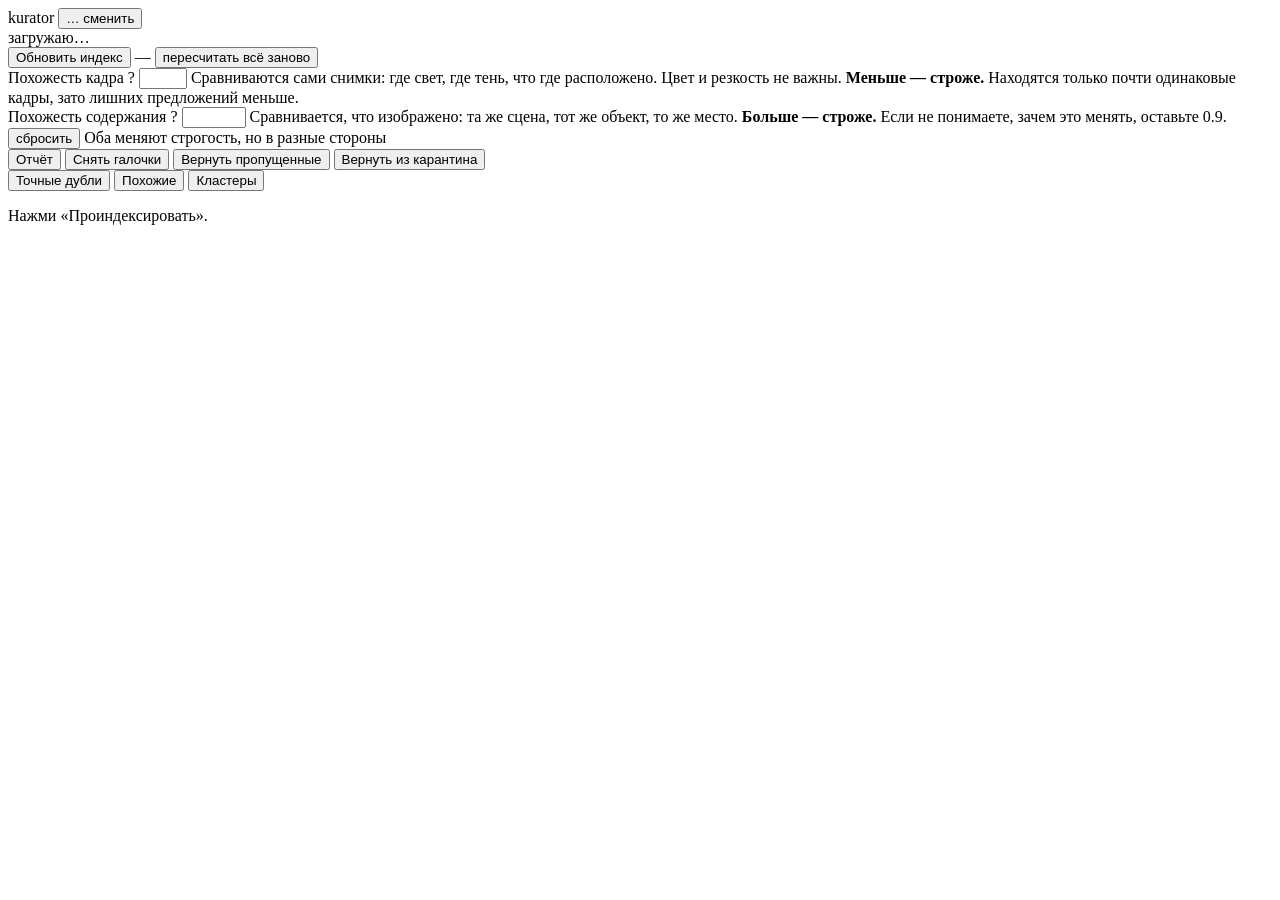
==== src/kurator/web/assets/index.html @ 90355839 "Развести галочки, пропуски и карантин; откат по конкретной группе Названное разными словами оказалос" ====
<!doctype html>
<html lang="ru">
<head>
<meta charset="utf-8">
<meta name="viewport" content="width=device-width, initial-scale=1">
<title>kurator</title>
<link rel="stylesheet" href="/style.css">
</head>
<body>
<header>
  <div class="brand">
    <span class="logo">kurator</span>
    <button class="root" id="btn-root" title="Сменить папку с фотографиями">
      <span class="rooticon" aria-hidden="true"></span>
      <span class="rootpath" id="rootpath">…</span>
      <span class="rootchev" aria-hidden="true">сменить</span>
    </button>
  </div>
  <div class="stats" id="stats">загружаю…</div>
</header>

<section class="bar">
  <button id="btn-index" class="primary">Обновить индекс</button>
  <span class="indexnote" id="indexnote">—</span>
  <button id="btn-reindex" class="linklike" title="Заново посчитать все хеши и эмбеддинги">пересчитать всё заново</button>
  <div class="params">
    <div class="param">
      <span class="plabel">
        <label for="phash">Похожесть кадра</label>
        <span class="q" tabindex="0" role="button" aria-describedby="hint-phash">?</span>
      </span>
      <input type="number" id="phash" min="0" max="20" step="1">
      <span class="hint" id="hint-phash">
        Сравниваются сами снимки: где свет, где тень, что где расположено.
        Цвет и резкость не важны.
        <b>Меньше — строже.</b> Находятся только почти одинаковые кадры,
        зато лишних предложений меньше.
      </span>
    </div>

    <div class="param">
      <span class="plabel">
        <label for="cosine">Похожесть содержания</label>
        <span class="q" tabindex="0" role="button" aria-describedby="hint-cosine">?</span>
      </span>
      <input type="number" id="cosine" min="0.5" max="1" step="0.01">
      <span class="hint" id="hint-cosine">
        Сравнивается, что изображено: та же сцена, тот же объект, то же место.
        <b>Больше — строже.</b> Если не понимаете, зачем это менять,
        оставьте 0.9.
      </span>
    </div>

    <button id="btn-factory" class="linklike" title="Вернуть заводские значения">
      сбросить</button>
    <span class="params-note">Оба меняют строгость,
      но в разные стороны</span>
  </div>
  <span class="spacer"></span>
  <button id="btn-report" class="ghost">Отчёт</button>
  <button id="btn-reset" class="ghost">Снять галочки</button>
  <button id="btn-unskip" class="ghost">Вернуть пропущенные</button>
  <button id="btn-undo" class="ghost">Вернуть из карантина</button>
</section>

<section class="progress" id="progress" hidden>
  <div class="fill" id="progress-fill"></div>
  <span id="progress-text"></span>
</section>

<dialog id="picker">
  <h2>Папка с фотографиями</h2>
  <p class="muted">После смены папки индекс будет построен заново для неё.</p>
  <div class="picker-list" id="picker-list"></div>
  <div class="picker-manual">
    <input type="text" id="picker-path" placeholder="или вставьте путь к папке" spellcheck="false">
    <button id="picker-go" class="primary">Перейти</button>
  </div>
  <div class="dialog-actions">
    <button id="picker-cancel" class="ghost">Отмена</button>
  </div>
</dialog>

<dialog id="rehash">
  <h2>Пересчитать всё заново</h2>
  <p class="muted" id="rehash-cost"></p>
  <p class="muted">Придётся заново посчитать хеши и эмбеддинги для всех файлов.
     Индекс останется на месте, но процесс небыстрый.</p>
  <div class="dialog-actions">
    <button id="rehash-cancel" class="ghost">Отмена</button>
    <button id="rehash-confirm" class="danger">Начать заново</button>
  </div>
</dialog>

<nav class="tabs">
  <button data-tab="exact" class="active">Точные дубли</button>
  <button data-tab="near-strong">Похожие</button>
  <button data-tab="clusters">Кластеры</button>
</nav>

<main id="main"><p class="empty">Нажми «Проиндексировать».</p></main>

<dialog id="plan">
  <h2>Перенос в карантин</h2>
  <p class="muted">Файлы не удаляются — переезжают в <code>_kurator_quarantine/</code>. Откат одной кнопкой.</p>
  <p id="plan-summary"></p>
  <ul id="plan-list"></ul>
  <div class="dialog-actions">
    <button id="plan-cancel" class="ghost">Отмена</button>
    <button id="plan-confirm" class="danger">Перенести</button>
  </div>
</dialog>

<div id="toast"></div>

<script>window.KURATOR_TOKEN = "__KURATOR_TOKEN__";</script>
<script src="/app.js"></script>
</body>
</html>
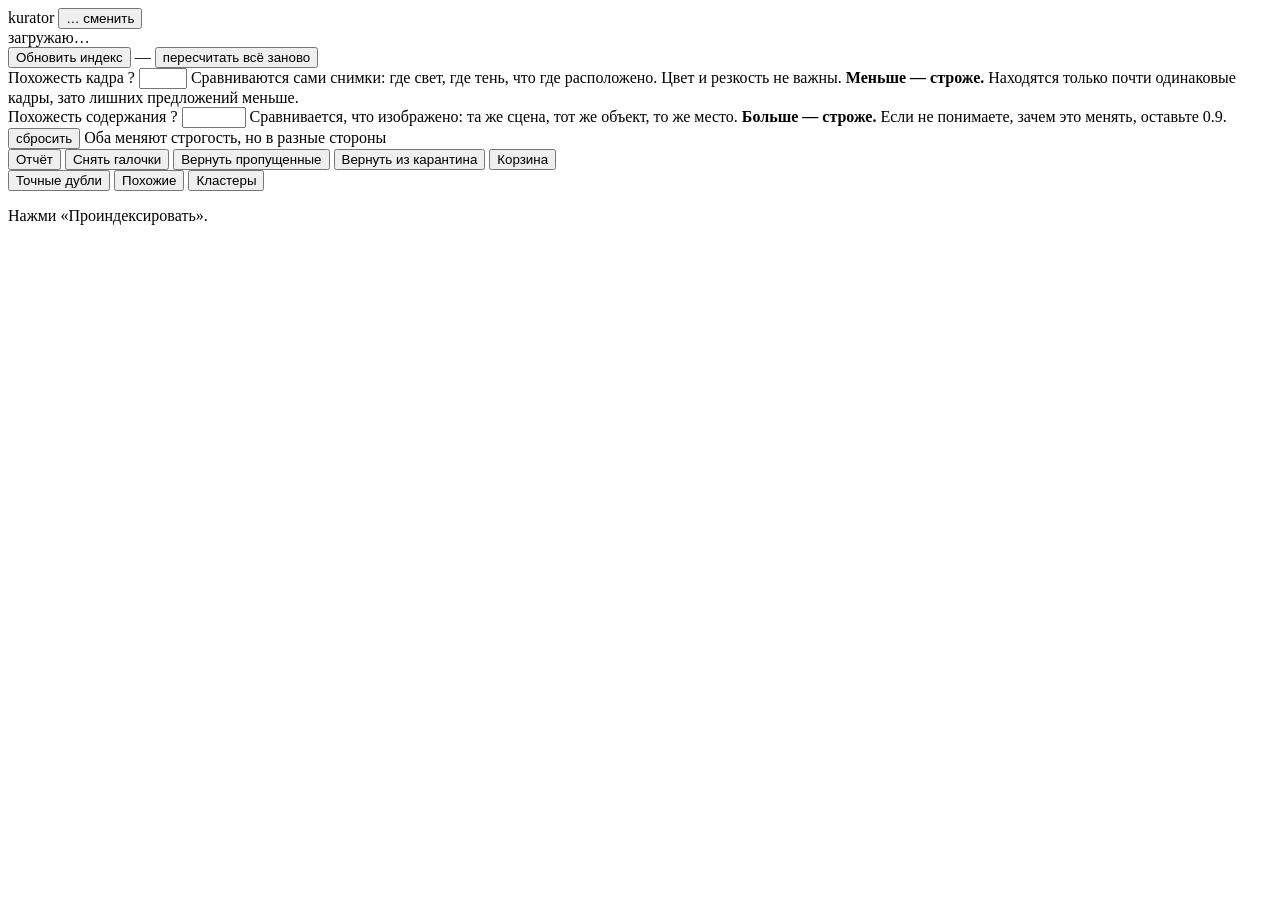
==== commit 1bac792c: "Корзина: что лежит в карантине и его окончательная очистка Кнопка «Корзина» в веб-интерфейсе открыва" ====
--- a/src/kurator/web/assets/index.html
+++ b/src/kurator/web/assets/index.html
@@ -61,6 +61,7 @@
   <button id="btn-reset" class="ghost">Снять галочки</button>
   <button id="btn-unskip" class="ghost">Вернуть пропущенные</button>
   <button id="btn-undo" class="ghost">Вернуть из карантина</button>
+  <button id="btn-trash" class="ghost">Корзина</button>
 </section>
 
 <section class="progress" id="progress" hidden>
@@ -111,6 +112,26 @@
   </div>
 </dialog>
 
+<dialog id="trash">
+  <h2>Корзина <span class="badge" id="trash-badge">0</span></h2>
+  <p class="muted">
+    Здесь то, что уже перенесено в <code>_kurator_quarantine/</code>.
+    <strong class="warn">Удаление отсюда необратимо:</strong> файл исчезнет с диска, откатить будет нечем.
+    Если сомневаетесь — закройте окно и верните файлы из карантина.
+  </p>
+  <div class="trashbar">
+    <button id="trash-all" class="ghost">Выбрать все</button>
+    <button id="trash-none" class="ghost">Снять всё</button>
+    <span id="trash-selected" class="muted">выбрано 0</span>
+  </div>
+  <ul id="trash-list" class="trashlist"></ul>
+  <div class="dialog-actions">
+    <button id="trash-cancel" class="ghost">Закрыть</button>
+    <button id="trash-wipe" class="danger">Удалить всё</button>
+    <button id="trash-confirm" class="danger" disabled>Удалить выбранные</button>
+  </div>
+</dialog>
+
 <div id="toast"></div>
 
 <script>window.KURATOR_TOKEN = "__KURATOR_TOKEN__";</script>
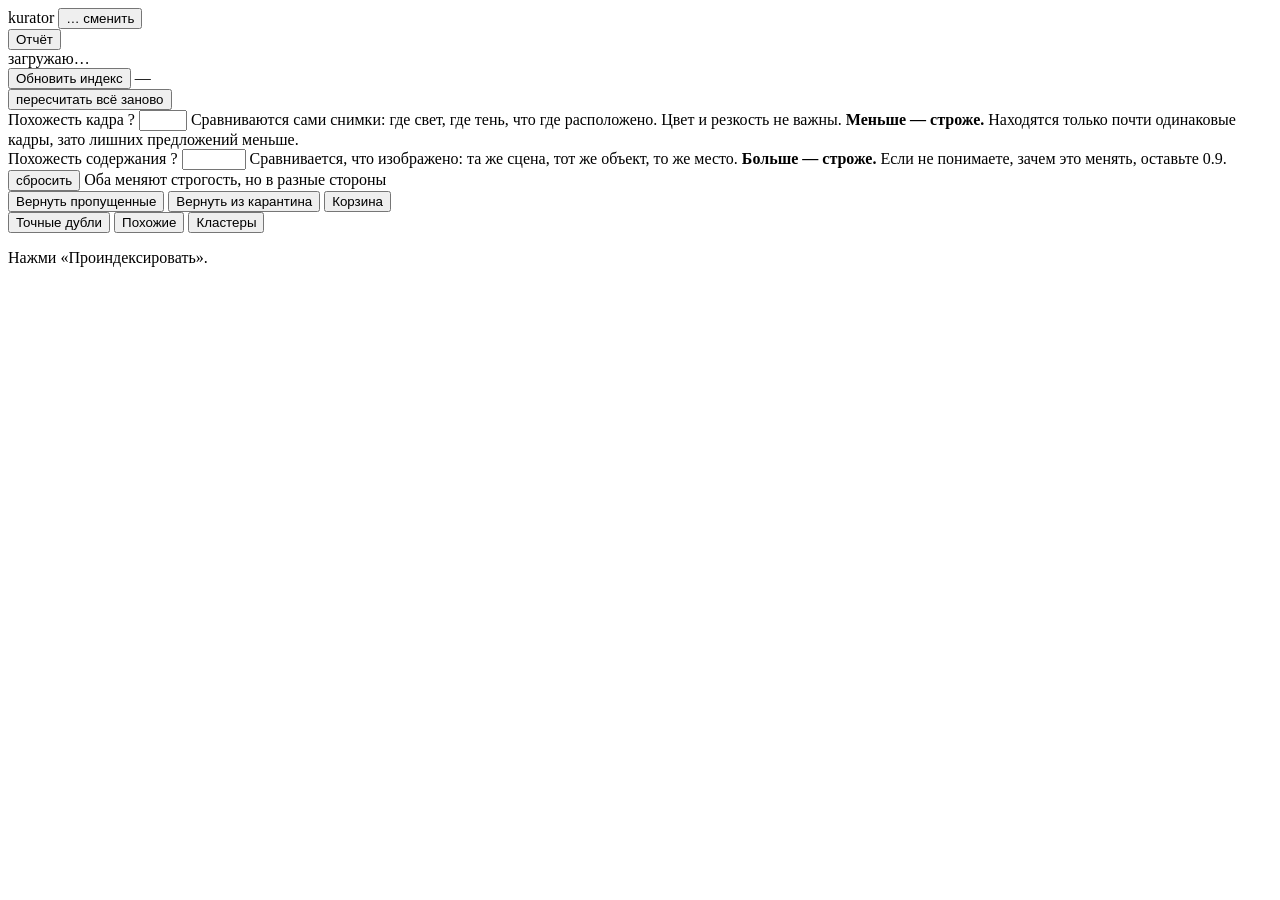
==== commit d93c287f: "Возврат всего карантина разом и честные счётчики Счётчик на «Вернуть из карантина» отставал после пе" ====
--- a/src/kurator/web/assets/index.html
+++ b/src/kurator/web/assets/index.html
@@ -16,12 +16,15 @@
       <span class="rootchev" aria-hidden="true">сменить</span>
     </button>
   </div>
+  <button id="btn-report" class="linklike" title="Сохранить отчёт о найденных дубликатах">Отчёт</button>
   <div class="stats" id="stats">загружаю…</div>
 </header>
 
 <section class="bar">
-  <button id="btn-index" class="primary">Обновить индекс</button>
-  <span class="indexnote" id="indexnote">—</span>
+  <div class="indexblock">
+    <button id="btn-index" class="primary">Обновить индекс</button>
+    <span class="indexnote" id="indexnote">—</span>
+  </div>
   <button id="btn-reindex" class="linklike" title="Заново посчитать все хеши и эмбеддинги">пересчитать всё заново</button>
   <div class="params">
     <div class="param">
@@ -57,8 +60,6 @@
       но в разные стороны</span>
   </div>
   <span class="spacer"></span>
-  <button id="btn-report" class="ghost">Отчёт</button>
-  <button id="btn-reset" class="ghost">Снять галочки</button>
   <button id="btn-unskip" class="ghost">Вернуть пропущенные</button>
   <button id="btn-undo" class="ghost">Вернуть из карантина</button>
   <button id="btn-trash" class="ghost">Корзина</button>
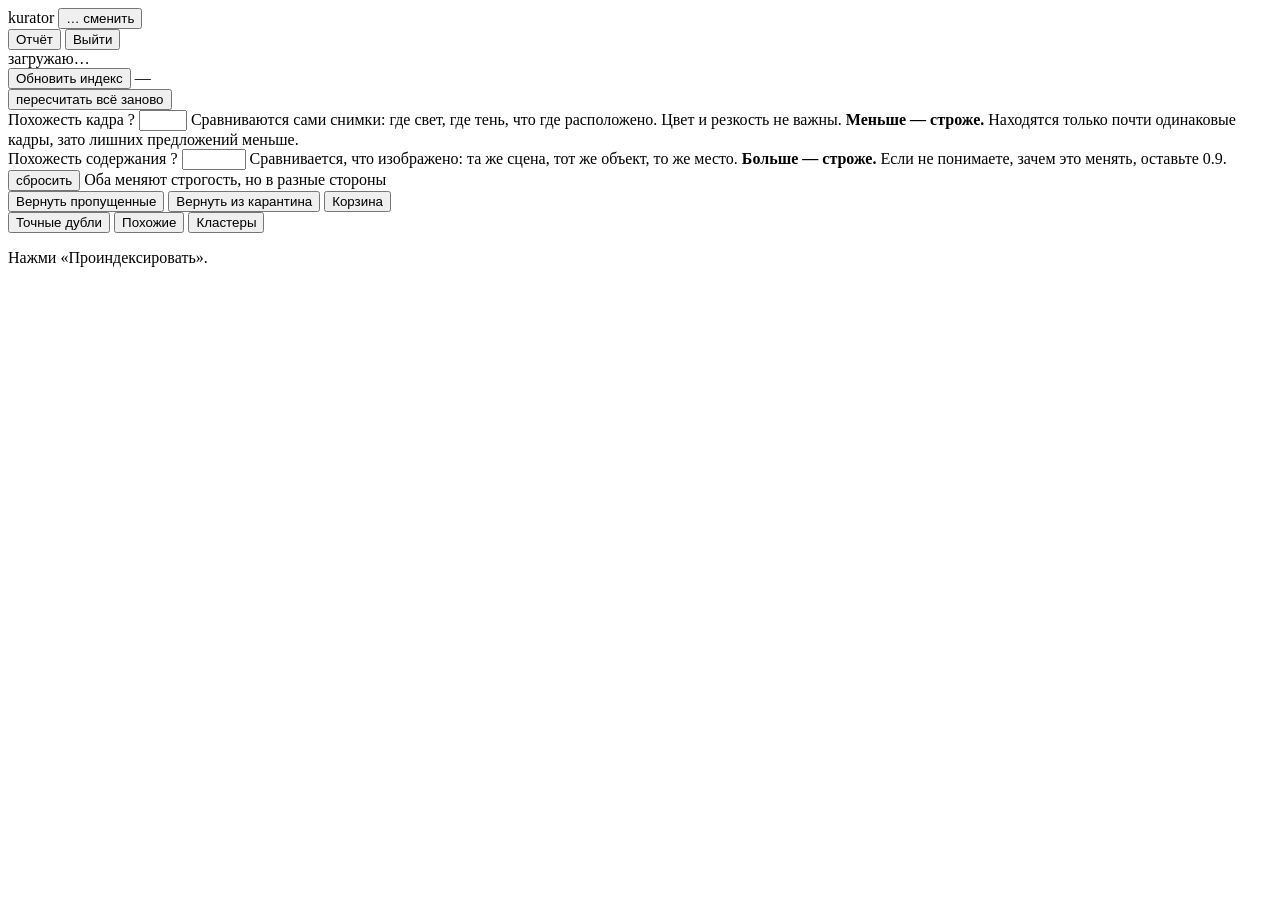
==== commit e1600b4c: "Приложение умеет завершаться ROADMAP 2.1: .app жил, пока его не убьют в мониторе системы. Для програ" ====
--- a/src/kurator/web/assets/index.html
+++ b/src/kurator/web/assets/index.html
@@ -17,6 +17,7 @@
     </button>
   </div>
   <button id="btn-report" class="linklike" title="Сохранить отчёт о найденных дубликатах">Отчёт</button>
+  <button id="btn-quit" class="linklike" title="Остановить kurator">Выйти</button>
   <div class="stats" id="stats">загружаю…</div>
 </header>
 
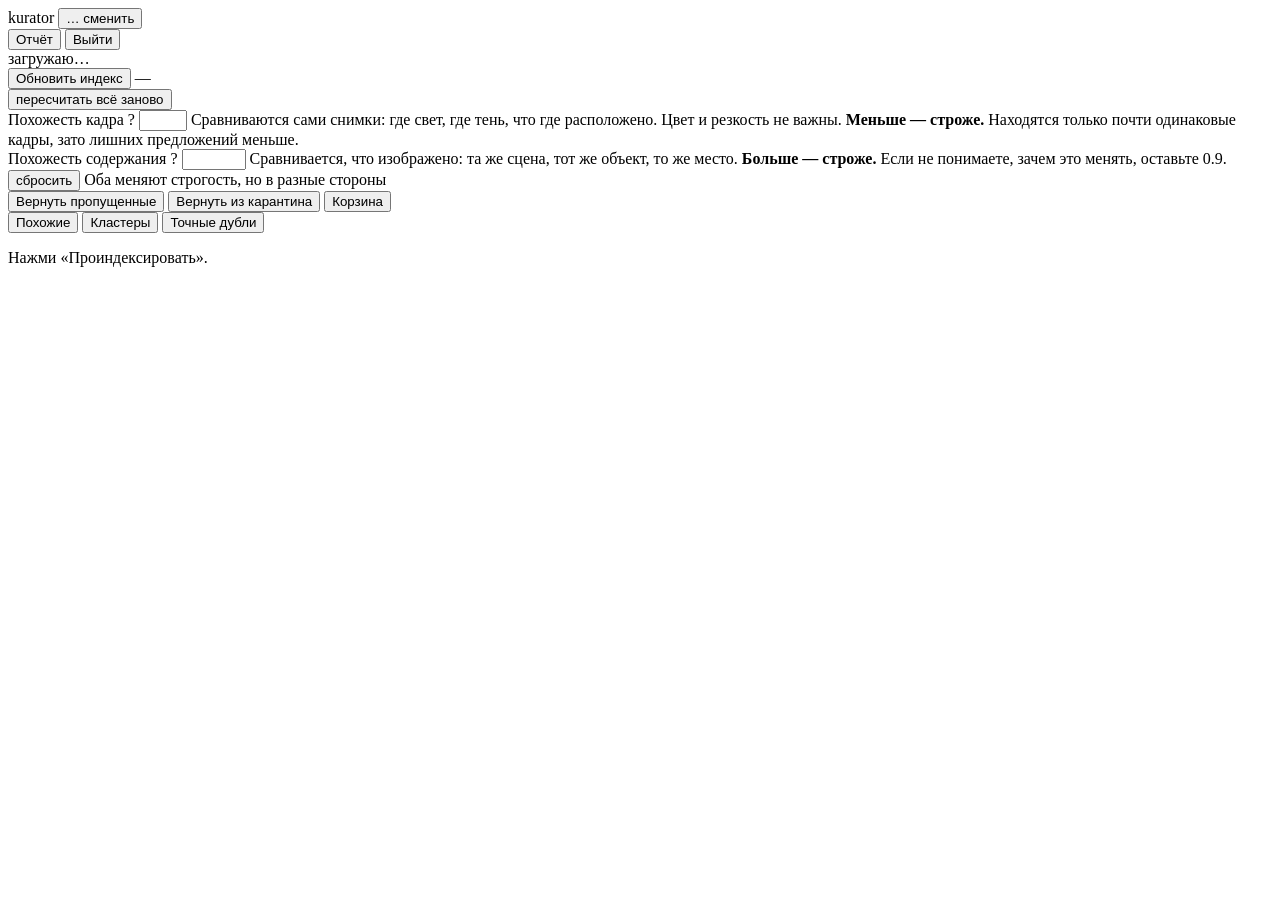
==== commit 67dfef00: "Точные дубли — последняя вкладка в интерфейсе Их мало, проверяются быстро и новые возникают нечасто," ====
--- a/src/kurator/web/assets/index.html
+++ b/src/kurator/web/assets/index.html
@@ -96,9 +96,9 @@
 </dialog>
 
 <nav class="tabs">
-  <button data-tab="exact" class="active">Точные дубли</button>
-  <button data-tab="near-strong">Похожие</button>
+  <button data-tab="near-strong" class="active">Похожие</button>
   <button data-tab="clusters">Кластеры</button>
+  <button data-tab="exact">Точные дубли</button>
 </nav>
 
 <main id="main"><p class="empty">Нажми «Проиндексировать».</p></main>
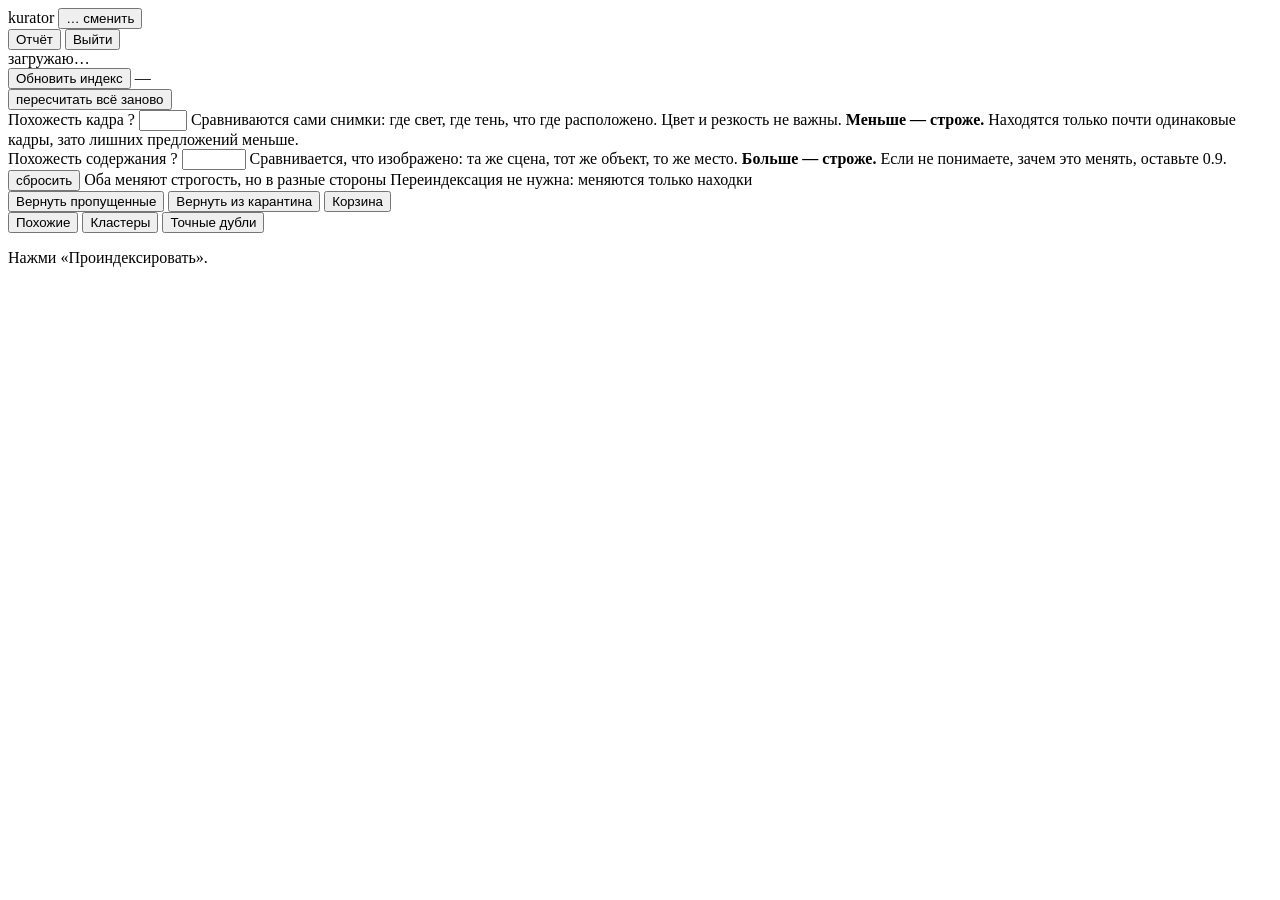
==== commit 5ccdbcad: "1.11: интерфейс говорит, что смена порогов не требует переиндексации Пункт обещал сказать пользовате" ====
--- a/src/kurator/web/assets/index.html
+++ b/src/kurator/web/assets/index.html
@@ -59,6 +59,8 @@
       сбросить</button>
     <span class="params-note">Оба меняют строгость,
       но в разные стороны</span>
+    <span class="params-note reindex-note" id="reindexnote">
+      Переиндексация не нужна: меняются только находки</span>
   </div>
   <span class="spacer"></span>
   <button id="btn-unskip" class="ghost">Вернуть пропущенные</button>
@@ -105,7 +107,7 @@
 
 <dialog id="plan">
   <h2>Перенос в карантин</h2>
-  <p class="muted">Файлы не удаляются — переезжают в <code>_kurator_quarantine/</code>. Откат одной кнопкой.</p>
+  <p class="muted">Файлы не удаляются — переезжают в <code>.kurator/quarantine/</code>. Откат одной кнопкой.</p>
   <p id="plan-summary"></p>
   <ul id="plan-list"></ul>
   <div class="dialog-actions">
@@ -117,7 +119,7 @@
 <dialog id="trash">
   <h2>Корзина <span class="badge" id="trash-badge">0</span></h2>
   <p class="muted">
-    Здесь то, что уже перенесено в <code>_kurator_quarantine/</code>.
+    Здесь то, что уже перенесено в <code>.kurator/quarantine/</code>.
     <strong class="warn">Удаление отсюда необратимо:</strong> файл исчезнет с диска, откатить будет нечем.
     Если сомневаетесь — закройте окно и верните файлы из карантина.
   </p>
